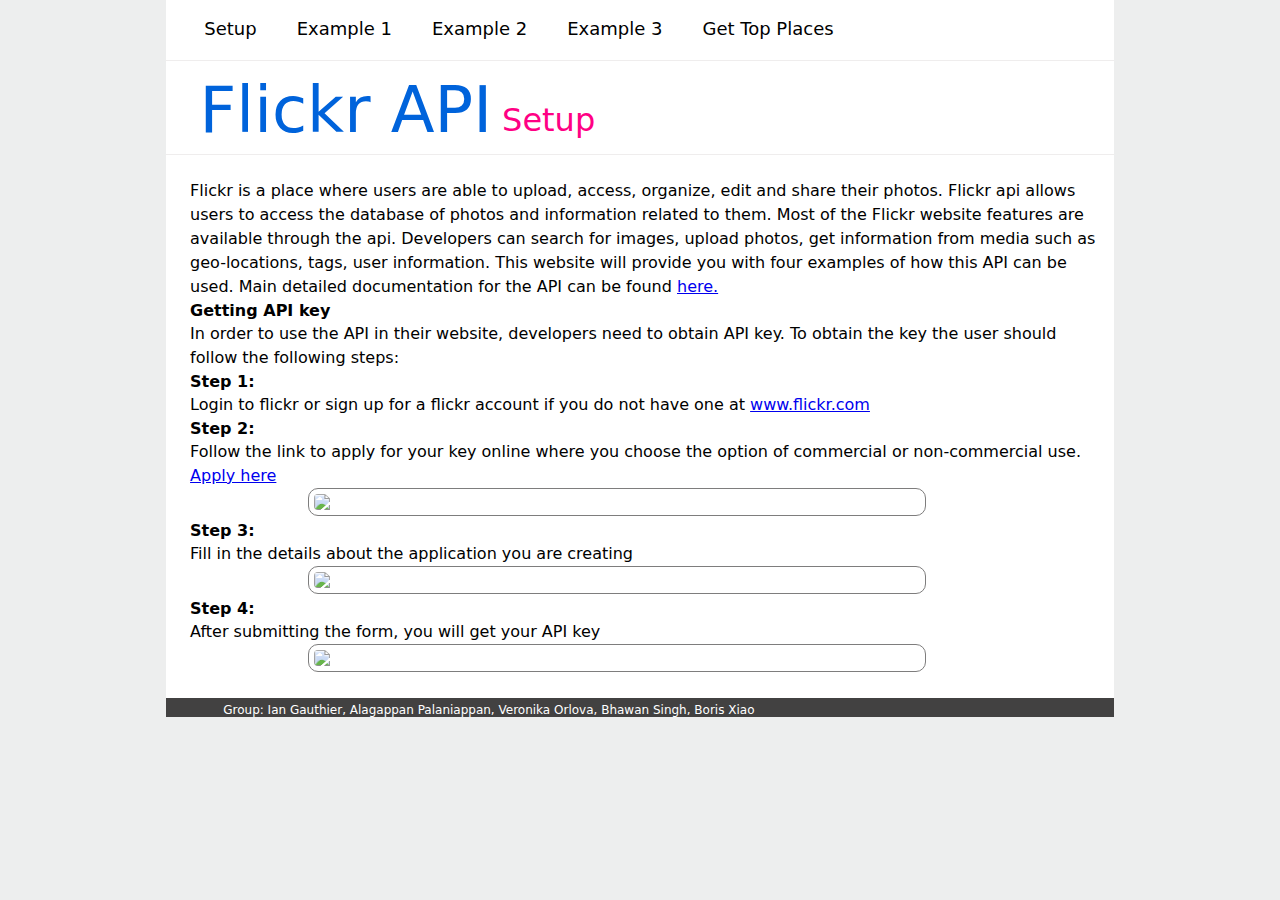
==== index.html @ c32aa5cb "added a few JS Libraries and did example 4" ====
<!DOCTYPE html>
<html lang="en">
<head>
  <meta name="viewport" content="width=device-width, initial-scale=1.0">
<meta charset="utf-8">
<title>Web trends assignment 3</title>
<link rel="stylesheet" href="reset.css">
<link rel="stylesheet" href="styles.css" />

</head>
<body>
  <div id="container" class="wrap" class="clearfix"> 
  	<header id="title">
      <nav>
      <ul id="mainnav">
        <li><a href="index.html">Setup</a></li>
        <li><a href="ex1.html">Example 1</a></li>
        <li><a href="ex2.html">Example 2</a></li>
        <li><a href="ex3.html">Example 3</a></li>
        <li><a href="ex4.html">Get Top Places</a></li>
      </ul>     
    </nav>
      <div id="logosection" class="clearfix">
        <div id="logo">Flickr API</div>
        <div id="tagline">Setup</div>
      </div>
    </header>
    <div id="content"> 
          <p>Flickr is a place where users are able to upload, access, organize, edit and share their photos. Flickr api allows users to access the database of photos and information related to them. Most of the Flickr website features are available through the api. Developers can search for images, upload photos, get information from media such as geo-locations, tags, user information.
          This website will provide you with four examples of how this API can be used. Main detailed documentation for the API can be found <a href="https://www.flickr.com/services/api/">here.</a></p>
          <h2>Getting API key</h2>
          <p>In order to use the API in their website, developers need to obtain API key.
          To obtain the key the user should follow the following steps:</p>
          <ul>
            <li><h2>Step 1: </h2>
              <p>Login to flickr or sign up for a flickr account if you do not have one at <a href="http://flickr.com">www.flickr.com</a>
              </p>
            </li>
            <li><h2>Step 2: </h2>
              <p>Follow the link to apply for your key online where you choose the option of commercial or non-commercial use.
              <a href="https://www.flickr.com/services/apps/create/apply">Apply here</a>
              </p>
              <div id="container"><img id="post-img" src="img/step2.png" /></div>
            </li>
            <li><h2>Step 3: </h2>
              <p>Fill in the details about the application you are creating
              </p>
              <div id="container"><img id="post-img" src="img/step3.png" /></div>
            </li>
            <li><h2>Step 4: </h2>
              <p>After submitting the form, you will get your API key
              </p>
              <div id="container"><img id="post-img" src="img/step4.png" /></div>
            </li>
          </ul>
          
    </div>      
      
            
  <footer class="site-footer">
    <div>Group: Ian Gauthier, Alagappan Palaniappan, Veronika Orlova, Bhawan Singh, Boris Xiao</div>        
  </footer> 
</body>
</html>
---- styles.css ----
#container {
margin: 0 auto;
background-color:white;
margin-left: 13%;
margin-right:13%;
}

.clearfix:before,
.clearfix:after{
content:"";
display:table;
}
.clearfix:after{
clear:both;
}

p {
font: 16px Avenir, sans, Helvetica;
line-height: 150%;
}

body {
	background-color:#edeeee;
}

h1 {
color: #33ed07;
font: 12px Avenir, sans, Helvetica;
font-weight:600;
padding-top:18px;
}

h2 {
font: 16px Avenir, sans, Helvetica;
font-weight:600;
padding-top:2px;
padding-bottom:2px;
}

#logo {
color: #0063db;
font: 4em Avenir Black, sans, Helvetica;
float:left;
font-weight:100;
margin-bottom:-14px;
padding-left:3.5%;
padding-top:12px;
}

#logosection {
border-bottom: 1px solid #efeded;
border-top: 1px solid #efeded;
padding-bottom:15px;
}

#tagline {
color:#ff0084;
font: 2em Avenir Roman, sans, Helvetica;
float:left;
margin-top:40px;
padding-left:10px;
position:bottom;		
}


nav {
clear: both;
height: 40px;
padding-top:10px;
padding-left:4%;
padding-bottom:10px;
}

nav li {
display: inline;
}

#mainnav li a {
color: black;
font: 18px Avenir, sans, Helvetica;
font-weight:100;
float: left;
padding-right:40px;
text-decoration: none;
padding-top:8px;
}

#mainnav a:hover { 
color: #ff3878
}

#post-img{
    border: 1px solid #706f6f;
    border-radius: 10px;	
	display: inline-block;
    width: 90%;
    background-position: center center;
    background-size: cover;
    padding:5px;
    position:center;
    opacity: 0.9;
}

#content {
float: left;
width: 96%;
padding:2.5%;
}
#resume {
float: left;
width: 90%;
padding:2.5%;
}

footer {
background:#424141;
clear:both;
color:white;
font: 12px Avenir, sans, Helvetica;
padding-left:6%;
padding-top:5px;
}

.wrap {
  margin-bottom: -50px;
  clear:both;
}

.wrap:after {
  content: "";
  display: block;
}

.site-footer, .wrap:after {
}
@media screen and (max-width: 1050px) {	
#logo {
	font: 30px Avenir Black, sans, Helvetica;
	padding-left:4%;
	padding-bottom:7px;
	}
	#tagline {
	color:#999797;
	font: 1.5em Avenir Roman, sans, Helvetica;
	margin-top:18px;
	padding-left:2%;
	}

}
/*break point for ipad/android tablet screen
@media screen and (max-width: 990px) {	
	#icons { 
	position:absolute;
	right: 0;
	top: 0;	}
}

/*break point for iphone/android screen*/
@media screen and (max-width: 750px) {	
	#container {
	margin-left: 4%;
	margin-right:4%;
	}

	#mainnav li a {
	font: 16px Avenir, sans, Helvetica;
	padding-right:11px;
	}
	footer {
	padding-left:5%;
	padding-right:5%;
	padding-top:10px;
	height: 45px;
	font: 13px Avenir, sans, Helvetica;	
	}
	
	#logo {
	font: 20px Avenir Black, sans, Helvetica;
	float:left;
	padding-left:4%;
	padding-bottom:7px;
	}
	#tagline {
	color:#999797;
	font: 1em Avenir Roman, sans, Helvetica;
	float:left;
	margin-top:16px;
	padding-left:2%;
	}

	footer {
	padding-top: 5px;
	height:50px;
	}	
}

#result_section {
    margin-top: 1.75em;
    padding: 1em;
    display: block;
    background-color: rgba(0,0,0,.05);
    min-height: 15em;
    width: 90%;
    border: 2px solid black;
    border-radius: .5em;
}

.results_heading {
    color: rebeccapurple;
    font: 1.5em Avenir, sans, Helvetica;
}

.page_heading1 {
    font-size: 2em;
}

.page_heading2 {
    font-size: 1.2em;
}

#explanation_content {
     font-family: Avenir, sans, Helvetica;
}
    
#explanation_content h3 {
    font-size: 1.75em;
    margin-top: .75em;
}

#explanation_content h4 {
    font-size: 1.25em;
    margin-top: .5em;
}

#place_options {
    margin-left: 1em;
}

ol {
    margin-left: 2em;
}

#results_feedback {
    display: block;
    columns: 3;
    width: 100%;
}
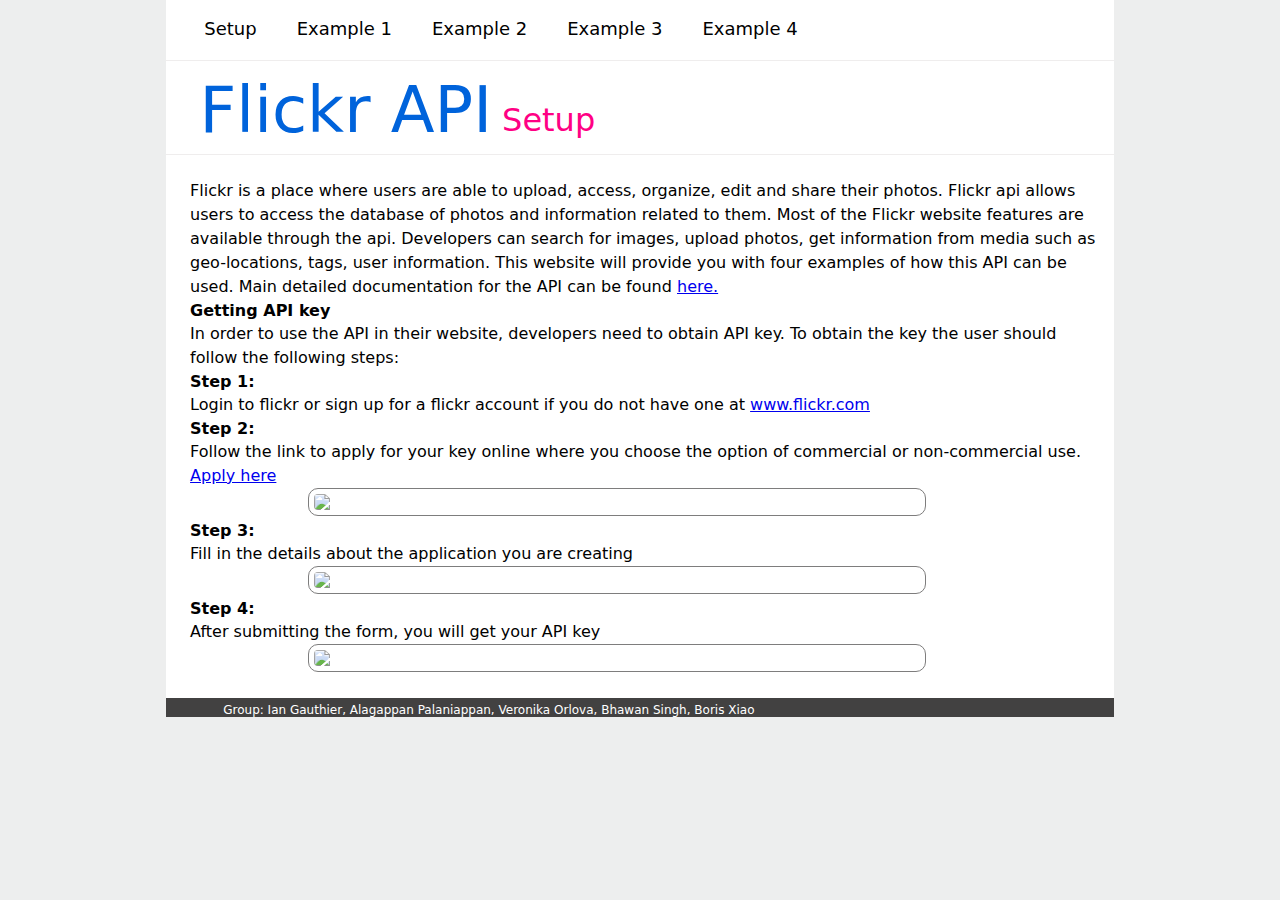
==== commit 85042c17: "Revert "added a few JS Libraries and did example 4"" ====
--- a/index.html
+++ b/index.html
@@ -17,7 +17,7 @@
         <li><a href="ex1.html">Example 1</a></li>
         <li><a href="ex2.html">Example 2</a></li>
         <li><a href="ex3.html">Example 3</a></li>
-        <li><a href="ex4.html">Get Top Places</a></li>
+        <li><a href="ex4.html">Example 4</a></li>
       </ul>     
     </nav>
       <div id="logosection" class="clearfix">
--- a/styles.css
+++ b/styles.css
@@ -193,55 +193,3 @@
 	height:50px;
 	}	
 }
-
-#result_section {
-    margin-top: 1.75em;
-    padding: 1em;
-    display: block;
-    background-color: rgba(0,0,0,.05);
-    min-height: 15em;
-    width: 90%;
-    border: 2px solid black;
-    border-radius: .5em;
-}
-
-.results_heading {
-    color: rebeccapurple;
-    font: 1.5em Avenir, sans, Helvetica;
-}
-
-.page_heading1 {
-    font-size: 2em;
-}
-
-.page_heading2 {
-    font-size: 1.2em;
-}
-
-#explanation_content {
-     font-family: Avenir, sans, Helvetica;
-}
-    
-#explanation_content h3 {
-    font-size: 1.75em;
-    margin-top: .75em;
-}
-
-#explanation_content h4 {
-    font-size: 1.25em;
-    margin-top: .5em;
-}
-
-#place_options {
-    margin-left: 1em;
-}
-
-ol {
-    margin-left: 2em;
-}
-
-#results_feedback {
-    display: block;
-    columns: 3;
-    width: 100%;
-}
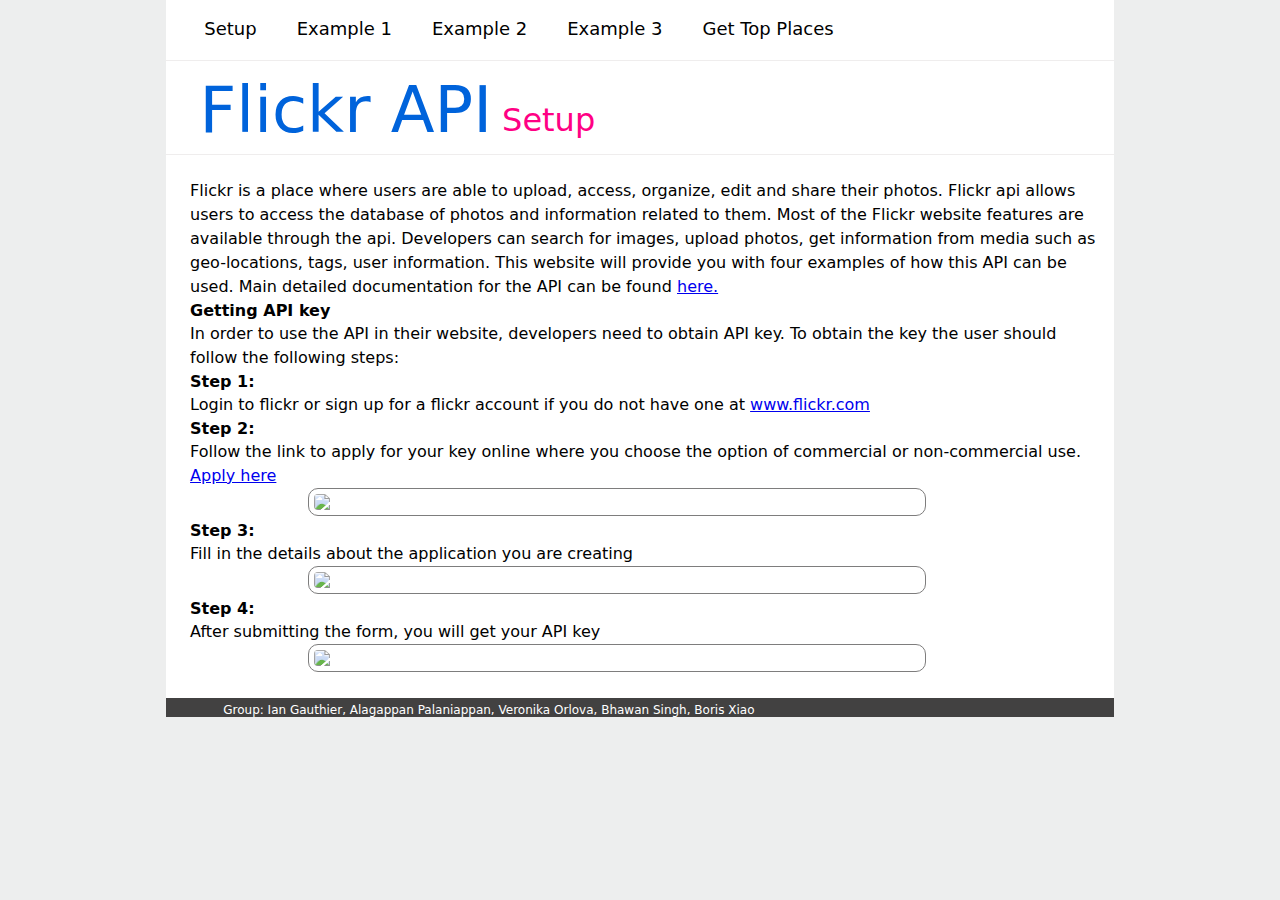
==== commit f7a8f772: "Revert "Revert "added a few JS Libraries and did example 4""" ====
--- a/index.html
+++ b/index.html
@@ -17,7 +17,7 @@
         <li><a href="ex1.html">Example 1</a></li>
         <li><a href="ex2.html">Example 2</a></li>
         <li><a href="ex3.html">Example 3</a></li>
-        <li><a href="ex4.html">Example 4</a></li>
+        <li><a href="ex4.html">Get Top Places</a></li>
       </ul>     
     </nav>
       <div id="logosection" class="clearfix">
--- a/styles.css
+++ b/styles.css
@@ -193,3 +193,55 @@
 	height:50px;
 	}	
 }
+
+#result_section {
+    margin-top: 1.75em;
+    padding: 1em;
+    display: block;
+    background-color: rgba(0,0,0,.05);
+    min-height: 15em;
+    width: 90%;
+    border: 2px solid black;
+    border-radius: .5em;
+}
+
+.results_heading {
+    color: rebeccapurple;
+    font: 1.5em Avenir, sans, Helvetica;
+}
+
+.page_heading1 {
+    font-size: 2em;
+}
+
+.page_heading2 {
+    font-size: 1.2em;
+}
+
+#explanation_content {
+     font-family: Avenir, sans, Helvetica;
+}
+    
+#explanation_content h3 {
+    font-size: 1.75em;
+    margin-top: .75em;
+}
+
+#explanation_content h4 {
+    font-size: 1.25em;
+    margin-top: .5em;
+}
+
+#place_options {
+    margin-left: 1em;
+}
+
+ol {
+    margin-left: 2em;
+}
+
+#results_feedback {
+    display: block;
+    columns: 3;
+    width: 100%;
+}
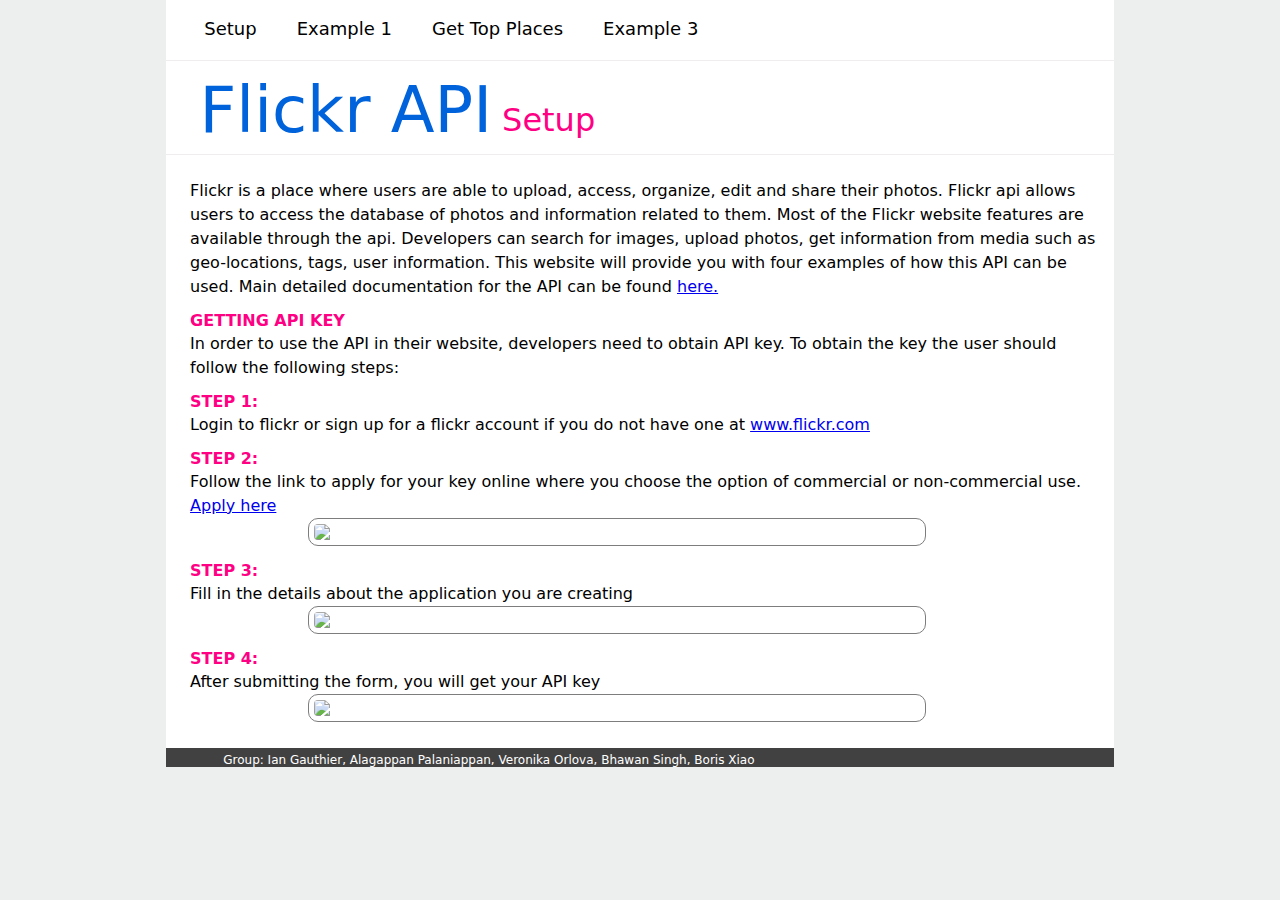
==== commit 1b609cae: "Finished the code example" ====
--- a/index.html
+++ b/index.html
@@ -15,9 +15,9 @@
       <ul id="mainnav">
         <li><a href="index.html">Setup</a></li>
         <li><a href="ex1.html">Example 1</a></li>
-        <li><a href="ex2.html">Example 2</a></li>
+        <li><a href="ex2.html">Get Top Places</a></li>
         <li><a href="ex3.html">Example 3</a></li>
-        <li><a href="ex4.html">Get Top Places</a></li>
+        <li><a href="ex4.html"></a></li>
       </ul>     
     </nav>
       <div id="logosection" class="clearfix">
--- a/styles.css
+++ b/styles.css
@@ -1,3 +1,5 @@
+@import url(http://fonts.googleapis.com/css?family=Source+Code+Pro);
+
 #container {
 margin: 0 auto;
 background-color:white;
@@ -112,6 +114,31 @@
 padding:2.5%;
 }
 
+
+.codeFormat,xmp{
+	font:"source Code Pro";
+	color: #000;
+	display: block;
+	width:600px;
+	background-color: #eee;
+	padding: 10px;
+	border-radius: 10px;
+	word-wrap: break-word;
+
+}
+
+ h2{
+	text-align: left;
+	color: #FF0084;
+	text-transform: uppercase;
+	margin-top: 10px;
+}
+
+h3{
+	font-weight: bold;
+	line-height: 2;
+}
+
 footer {
 background:#424141;
 clear:both;
@@ -194,54 +221,3 @@
 	}	
 }
 
-#result_section {
-    margin-top: 1.75em;
-    padding: 1em;
-    display: block;
-    background-color: rgba(0,0,0,.05);
-    min-height: 15em;
-    width: 90%;
-    border: 2px solid black;
-    border-radius: .5em;
-}
-
-.results_heading {
-    color: rebeccapurple;
-    font: 1.5em Avenir, sans, Helvetica;
-}
-
-.page_heading1 {
-    font-size: 2em;
-}
-
-.page_heading2 {
-    font-size: 1.2em;
-}
-
-#explanation_content {
-     font-family: Avenir, sans, Helvetica;
-}
-    
-#explanation_content h3 {
-    font-size: 1.75em;
-    margin-top: .75em;
-}
-
-#explanation_content h4 {
-    font-size: 1.25em;
-    margin-top: .5em;
-}
-
-#place_options {
-    margin-left: 1em;
-}
-
-ol {
-    margin-left: 2em;
-}
-
-#results_feedback {
-    display: block;
-    columns: 3;
-    width: 100%;
-}
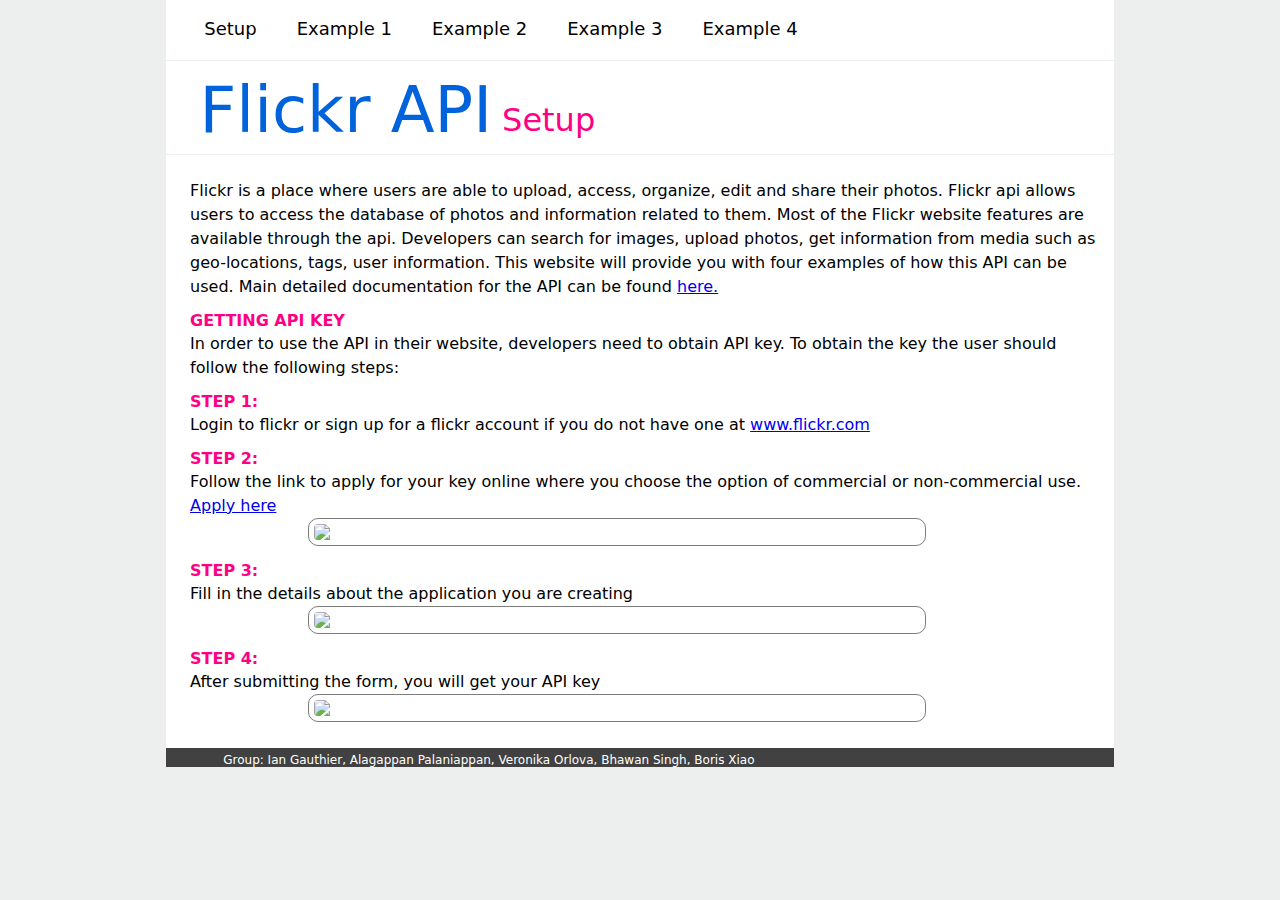
==== commit 0035f16a: "Revert "Merge branch 'Ian'"" ====
--- a/index.html
+++ b/index.html
@@ -15,9 +15,9 @@
       <ul id="mainnav">
         <li><a href="index.html">Setup</a></li>
         <li><a href="ex1.html">Example 1</a></li>
-        <li><a href="ex2.html">Get Top Places</a></li>
+        <li><a href="ex2.html">Example 2</a></li>
         <li><a href="ex3.html">Example 3</a></li>
-        <li><a href="ex4.html"></a></li>
+        <li><a href="ex4.html">Example 4</a></li>
       </ul>     
     </nav>
       <div id="logosection" class="clearfix">
--- a/styles.css
+++ b/styles.css
@@ -123,7 +123,7 @@
 	background-color: #eee;
 	padding: 10px;
 	border-radius: 10px;
-	word-wrap: break-word;
+	tex
 
 }
 
@@ -220,4 +220,3 @@
 	height:50px;
 	}	
 }
-
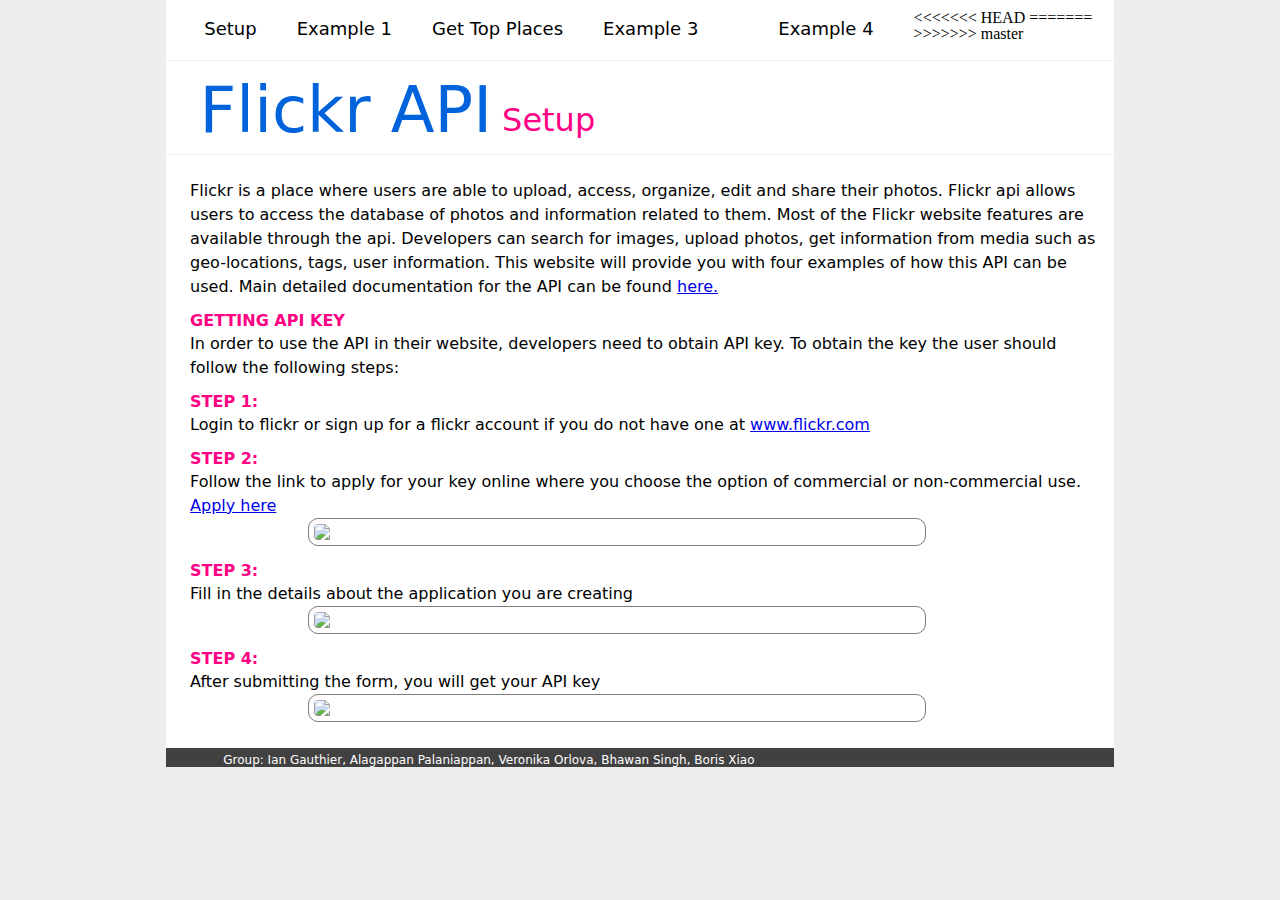
==== commit 71f2042b: "Revert "Example 5"" ====
--- a/index.html
+++ b/index.html
@@ -15,9 +15,13 @@
       <ul id="mainnav">
         <li><a href="index.html">Setup</a></li>
         <li><a href="ex1.html">Example 1</a></li>
-        <li><a href="ex2.html">Example 2</a></li>
+        <li><a href="ex2.html">Get Top Places</a></li>
         <li><a href="ex3.html">Example 3</a></li>
+<<<<<<< HEAD
+        <li><a href="ex4.html"></a></li>
+=======
         <li><a href="ex4.html">Example 4</a></li>
+>>>>>>> master
       </ul>     
     </nav>
       <div id="logosection" class="clearfix">
--- a/styles.css
+++ b/styles.css
@@ -123,7 +123,7 @@
 	background-color: #eee;
 	padding: 10px;
 	border-radius: 10px;
-	tex
+	word-wrap: break-word;
 
 }
 
@@ -220,3 +220,7 @@
 	height:50px;
 	}	
 }
+<<<<<<< HEAD
+
+=======
+>>>>>>> master
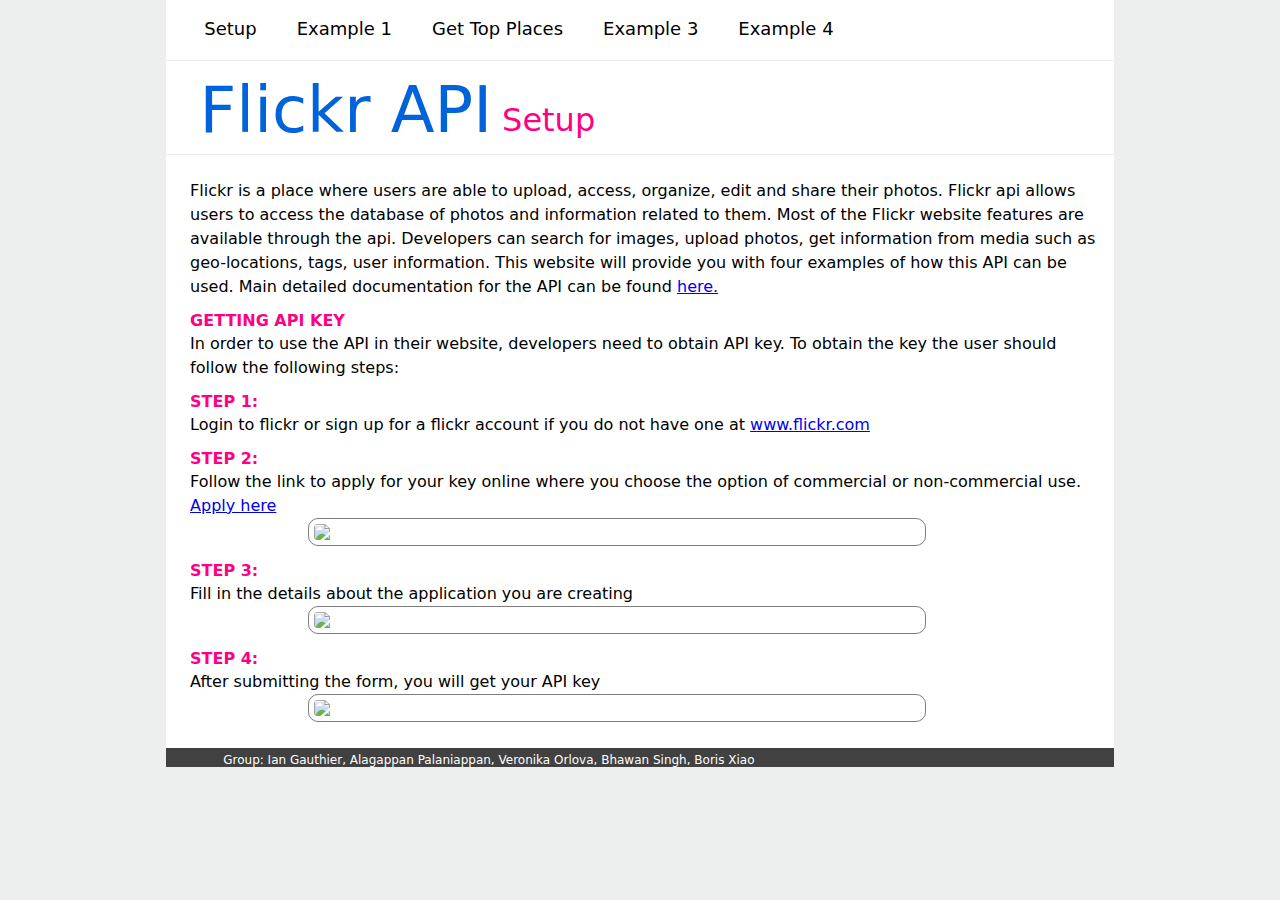
==== commit 3739d759: "fixed conflict" ====
--- a/index.html
+++ b/index.html
@@ -17,11 +17,7 @@
         <li><a href="ex1.html">Example 1</a></li>
         <li><a href="ex2.html">Get Top Places</a></li>
         <li><a href="ex3.html">Example 3</a></li>
-<<<<<<< HEAD
-        <li><a href="ex4.html"></a></li>
-=======
         <li><a href="ex4.html">Example 4</a></li>
->>>>>>> master
       </ul>     
     </nav>
       <div id="logosection" class="clearfix">
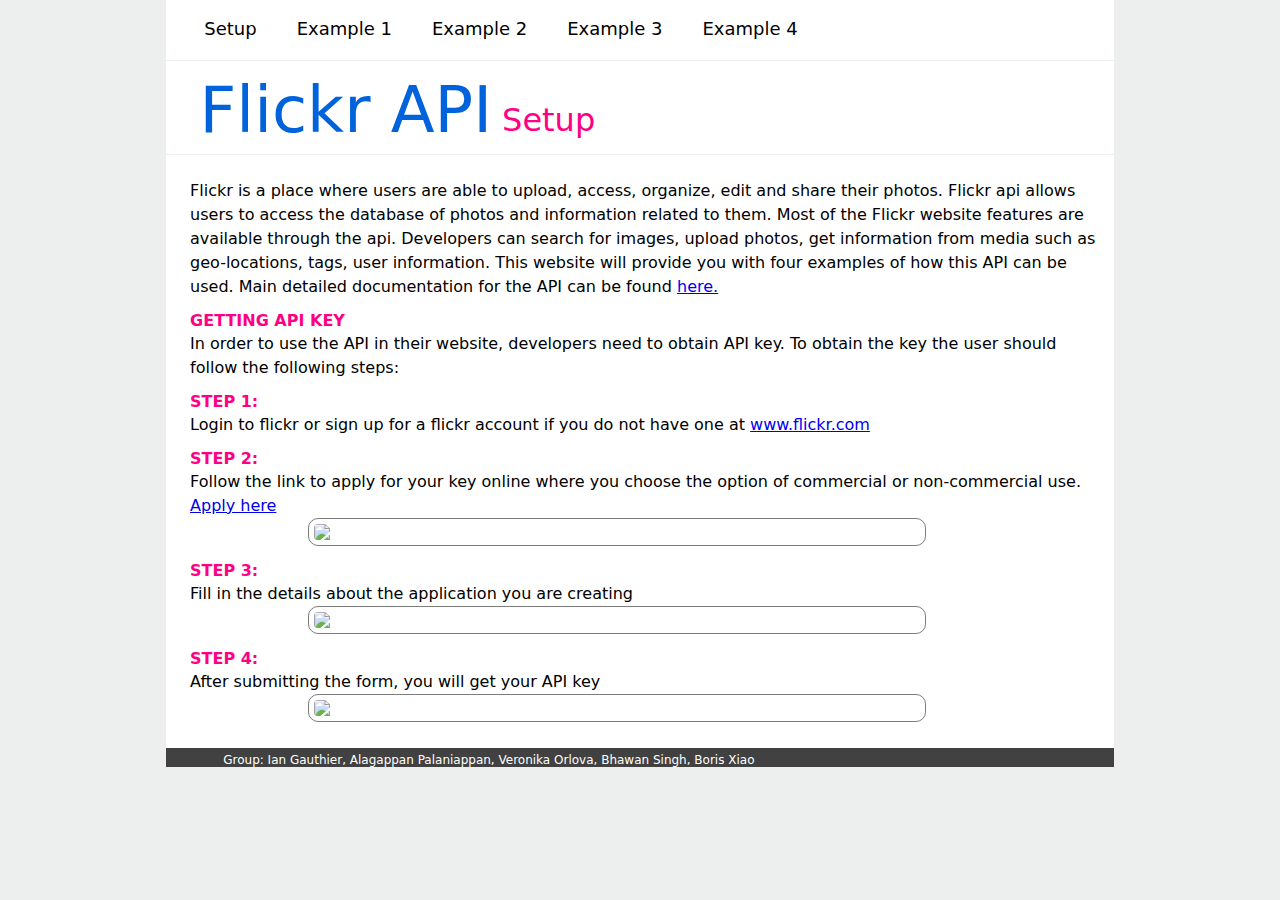
==== commit d26519ae: "formatting" ====
--- a/index.html
+++ b/index.html
@@ -15,7 +15,7 @@
       <ul id="mainnav">
         <li><a href="index.html">Setup</a></li>
         <li><a href="ex1.html">Example 1</a></li>
-        <li><a href="ex2.html">Get Top Places</a></li>
+        <li><a href="ex2.html">Example 2</a></li>
         <li><a href="ex3.html">Example 3</a></li>
         <li><a href="ex4.html">Example 4</a></li>
       </ul>     
--- a/styles.css
+++ b/styles.css
@@ -124,7 +124,6 @@
 	padding: 10px;
 	border-radius: 10px;
 	word-wrap: break-word;
-
 }
 
  h2{
@@ -220,7 +219,3 @@
 	height:50px;
 	}	
 }
-<<<<<<< HEAD
-
-=======
->>>>>>> master
